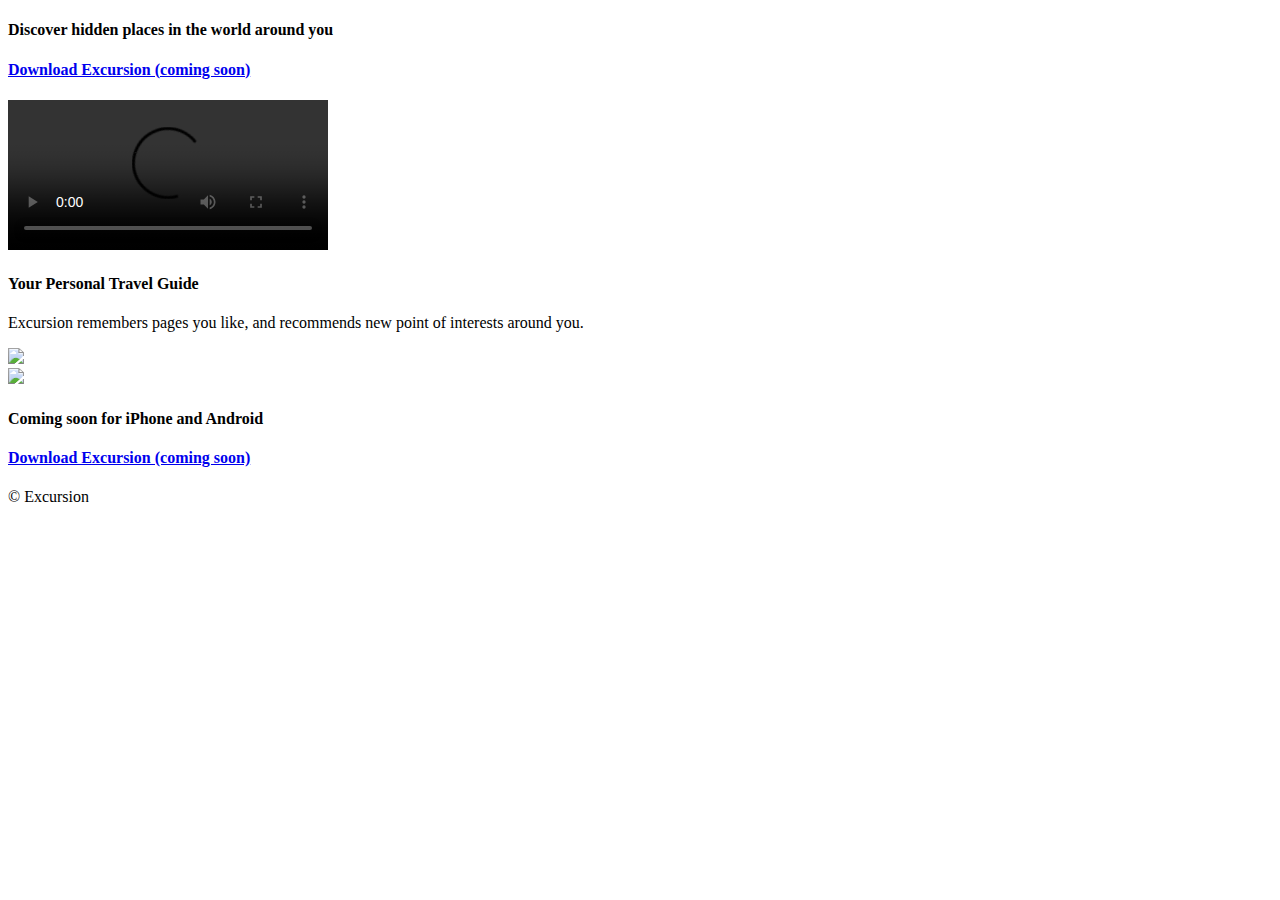
==== index.html @ 0287eb12 "initial commit" ====
<!DOCTYPE html>
<html>
  <head>
    <meta charset="utf-8">
    <title>Excursions</title>
    <link href="resources/css/style.css" type="text/css" rel="stylesheet">
  </head>
<div class="title">
  <h4>Discover hidden places in the world around you
  </h4>
</div>
<div class="comingsoon">
 <h4><a href="index2.html" target="_blank">Download Excursion (coming soon)</a></h4>
</div>
<div class="video">
  <video src="C:\\Users\Rochana\Videos\excursion.mp4" type=" video/mp4" width="320" length="250" controls>
    Video not supported
  </video>
</div>
<div class="headings">
  <h4>Your Personal Travel Guide
  </h4>
   </div>
<div class="paragraph">
   <p>Excursion remembers pages you like, and recommends new point of interests around you.
   </p>
    </div>
    <div class="camping">
<img src="https://s3.amazonaws.com/codecademy-content/programs/freelance-one/excursion/images/camp.jpg" />
</div>
<div class="phoneicon">
<img src="https://s3.amazonaws.com/codecademy-content/programs/freelance-one/excursion/images/phone.png" />
</div>
<div class="headings">
<h4>Coming soon for iPhone and Android
</h4>
</div>
<div class="comingsoon">
<h4><a href="index2.html" target="_blank">Download Excursion (coming soon)</a></h4>
</div>
<div class="copyright">
  <p> © Excursion
  </p>
</div>
  </body>
</html>
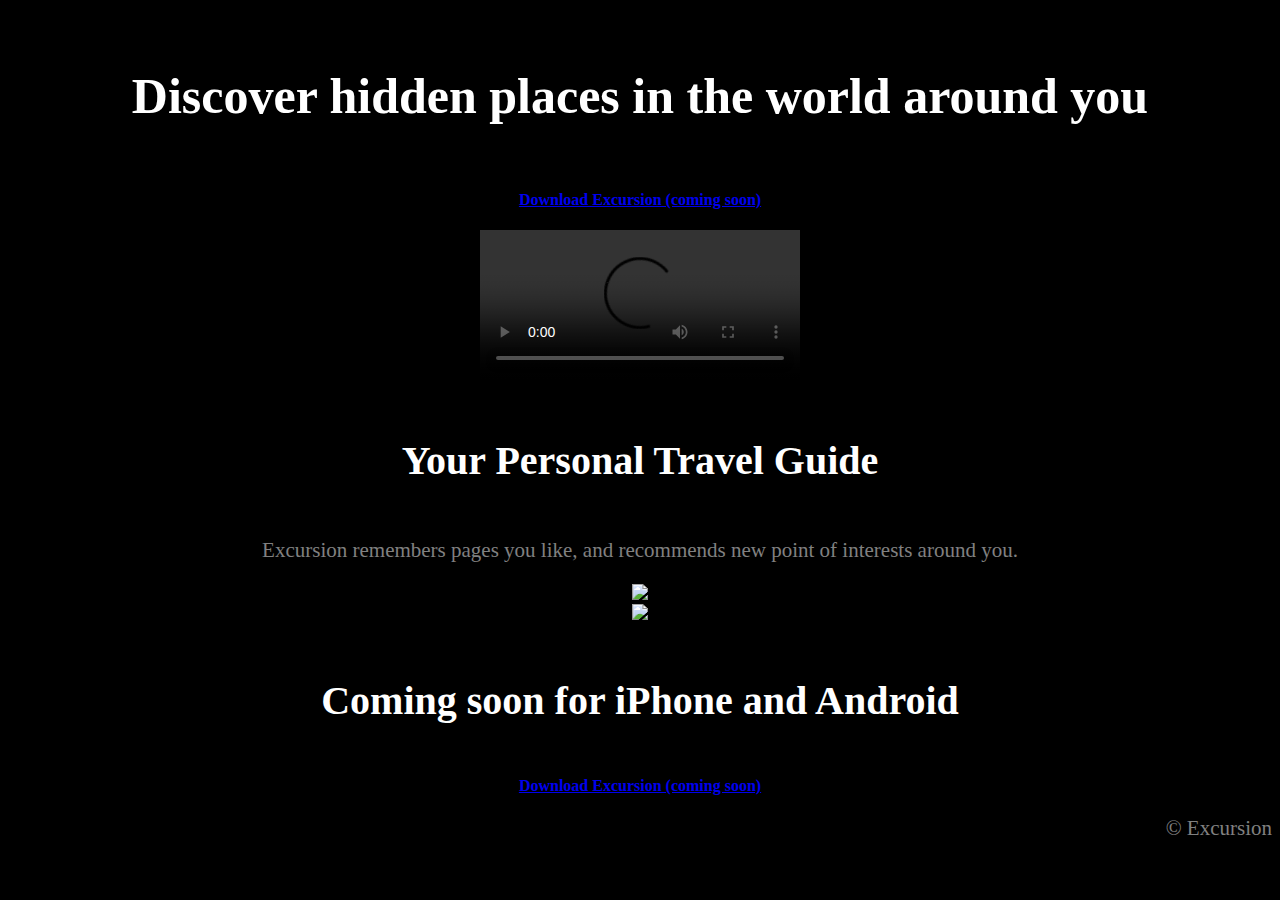
==== commit d2ac2180: "First change" ====
--- a/index.html
+++ b/index.html
@@ -3,7 +3,7 @@
   <head>
     <meta charset="utf-8">
     <title>Excursions</title>
-    <link href="resources/css/style.css" type="text/css" rel="stylesheet">
+<link href="Resources/CSS/style.css" type="text/css" rel="stylesheet">
   </head>
 <div class="title">
   <h4>Discover hidden places in the world around you
--- a/Resources/CSS/style.css
+++ b/Resources/CSS/style.css
@@ -0,0 +1,32 @@
+body {
+  background-color: black;
+  text-align: center;
+  font-family: Verdana;
+}
+.title {
+  font-size: 50px;
+  font-weight: Normal;
+  color: White;
+}
+.comingsoon {
+  color: Aquamarine;
+  font-size: 16px;
+  }
+  .video {
+    display: block;
+    margin: 0 auto;
+    }
+  .headings {
+    font-weight: 400;
+    font-size: 40px;
+    color: white;
+    }
+    .paragraph {
+      color: gray;
+      font-size: 21px;
+    }
+    .copyright {
+      text-align: right;
+      color: gray;
+      font-size: 21px;
+    }
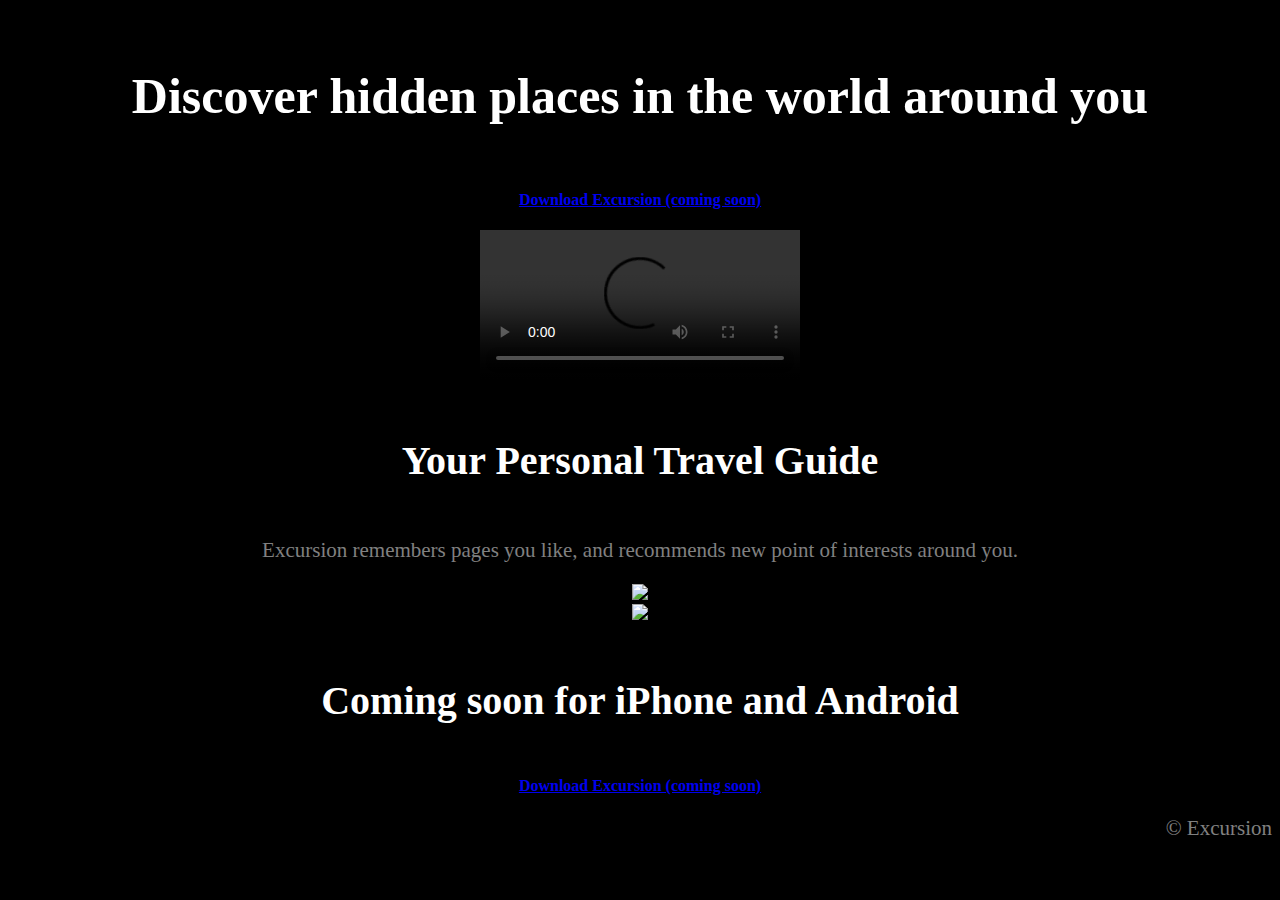
==== commit 06118ab7: "seconf attempt video" ====
--- a/index.html
+++ b/index.html
@@ -13,7 +13,7 @@
  <h4><a href="index2.html" target="_blank">Download Excursion (coming soon)</a></h4>
 </div>
 <div class="video">
-  <video src="C:\\Users\Rochana\Videos\excursion.mp4" type=" video/mp4" width="320" length="250" controls>
+  <video src="Resources/excursion.mp4" type="video/mp4" width="320" length="250" controls>
     Video not supported
   </video>
 </div>
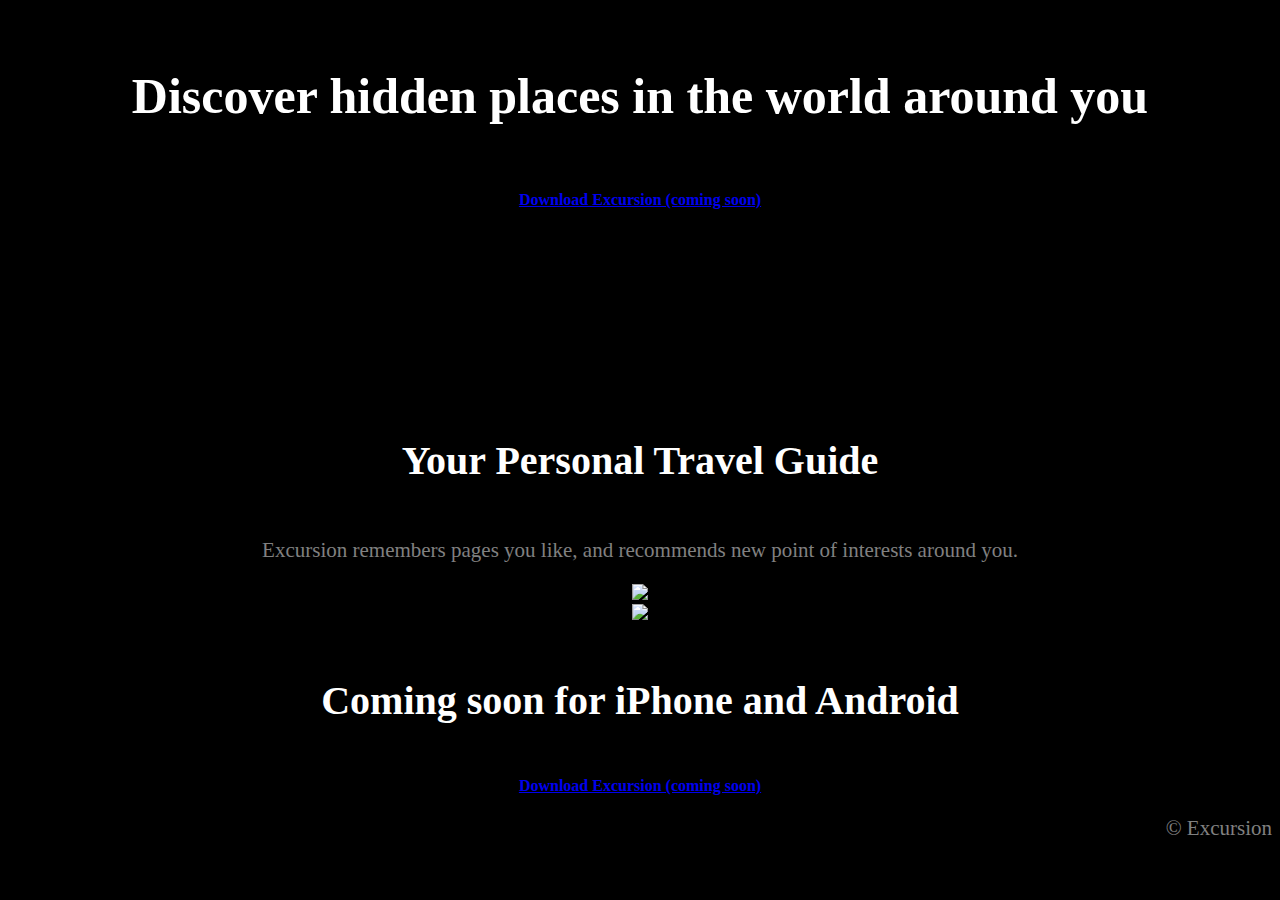
==== commit 82af575a: "video autoplay" ====
--- a/index.html
+++ b/index.html
@@ -13,7 +13,7 @@
  <h4><a href="index2.html" target="_blank">Download Excursion (coming soon)</a></h4>
 </div>
 <div class="video">
-  <video src="Resources/excursion.mp4" type="video/mp4" width="320" length="250" controls>
+  <video src="Resources/excursion.mp4" type="video/mp4" width="320" length="250" autoplay loop>
     Video not supported
   </video>
 </div>
